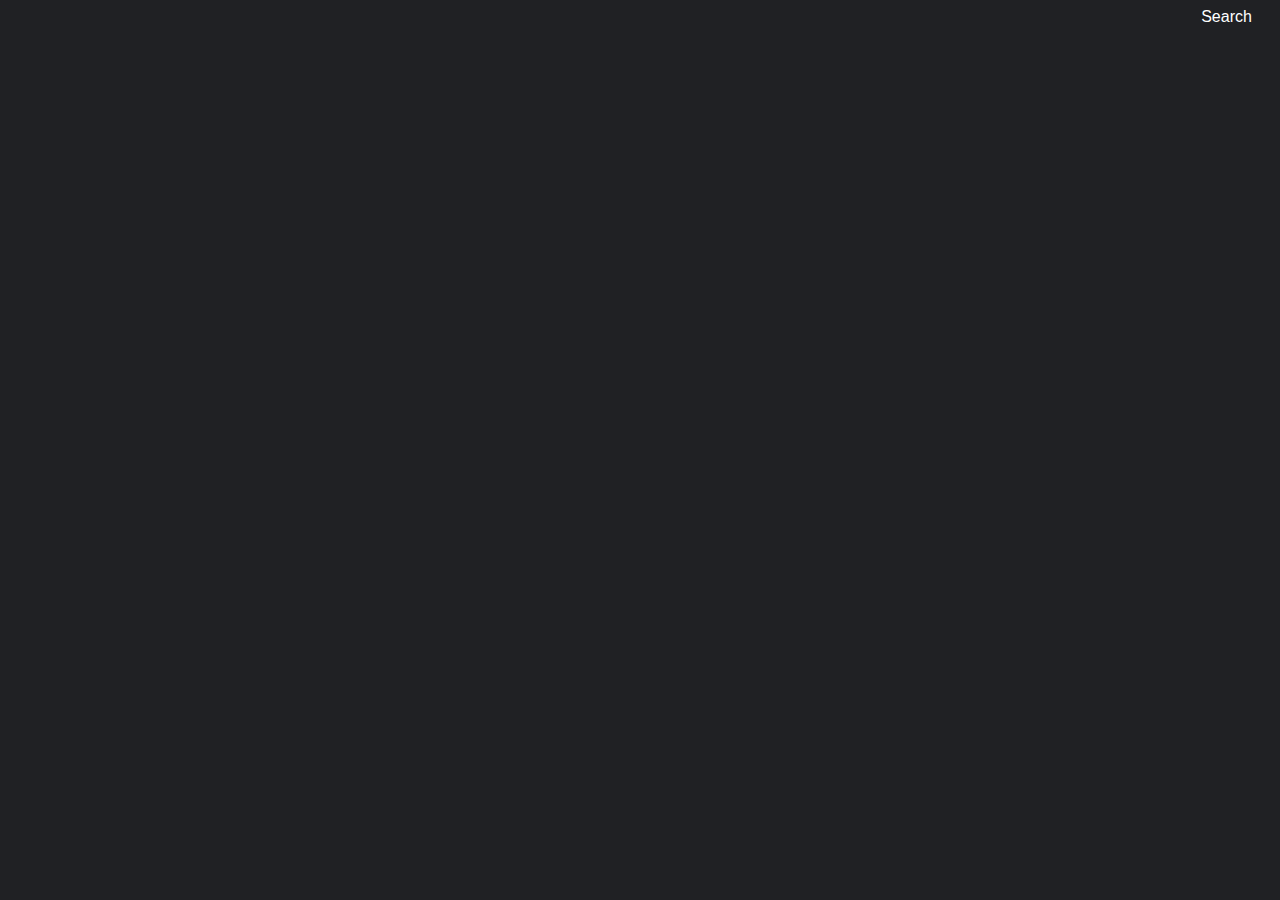
==== advanced.html @ cc55d53b "started advanced search page" ====
<!DOCTYPE html>
<html lang="en">
  <head>
    <meta charset="UTF-8" />
    <meta http-equiv="X-UA-Compatible" content="IE=edge" />
    <meta name="viewport" content="width=device-width, initial-scale=1.0" />
    <title>Google Advanced Search</title>
    <link rel="stylesheet" href="styles.css" />
  </head>
  <body>
    <a href="index.html">Search</a>
  </body>
</html>
---- styles.css ----
body {
    font-family: arial,sans-serif;
    background-color: #202124;
    color: #bdc1c6;
}

a {
    position: relative;
    color: white;
    text-decoration: none;
    margin: 5px;
    left: 94%;
}

img{
    display: block;
    margin-left: auto;
    margin-right: auto;
    margin-top: 9.55%;
}

#search {
    position: relative;
    left: 1000px;
    top: 25px;
    width: 527px;
    height: 34px;
    background-color: #202124;
    border: 1px solid  gray;
    border-radius: 20px;
    color: white;
    padding-left: 20px;
}

#button {
    position: relative;
    left: 600px;
    top: 90px;
    padding: 5px 15px;
    border: none;
    background-color: #303134;
    color: white;
    width: 129px;
    height: 36px;
    font-size: 14px;
    margin-right: 8px;
}

#sub{
    position: absolute;
    left: 53%;
    top: 330px;
    color: #4487f6;
    font-size: 16px;
}
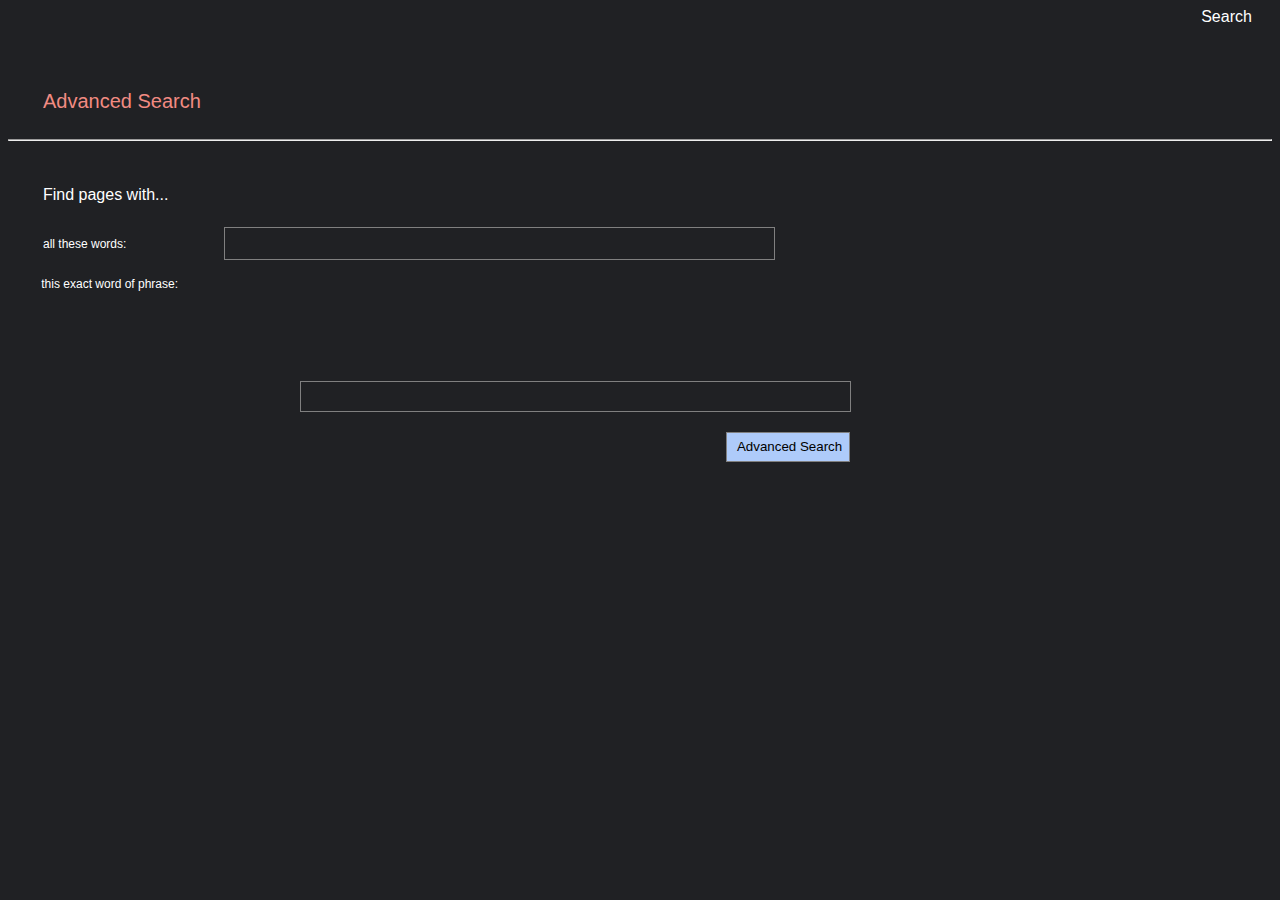
==== commit 6b97b711: "added advanced search" ====
--- a/advanced.html
+++ b/advanced.html
@@ -9,5 +9,22 @@
   </head>
   <body>
     <a href="index.html">Search</a>
+    <h3>Advanced Search</h3>
+
+    <hr />
+    <div>
+      <span>Find pages with...</span>
+      <form action="https://www.google.com/search">
+        <label id="foo" for="include">all these words:</label>
+        <input type="text" id="include" name="as_q" />
+        <label id="boo" for="exact">this exact word of phrase:</label>
+        <input type="text" id="exact" name="as_epq" />
+        <label id="doo" for="any">any of these words:</label>
+        <input type="text" id="any" name="as_oq" />
+        <label id="loo" for="none">none of these words:</label>
+        <input type="text" id="none" name="as_eq" />
+        <input id="advanced_button" type="submit" value="Advanced Search" />
+      </form>
+    </div>
   </body>
 </html>
--- a/styles.css
+++ b/styles.css
@@ -2,6 +2,7 @@
     font-family: arial,sans-serif;
     background-color: #202124;
     color: #bdc1c6;
+    overflow-x: hidden;
 }
 
 a {
@@ -19,17 +20,20 @@
     margin-top: 9.55%;
 }
 
+input{
+    position: relative;
+    width: 527px;
+    height: 27px;
+    border: 1px solid  gray;
+    color: white;
+    padding-left: 20px;
+    background-color: #202124;
+}
+
 #search {
-    position: relative;
     left: 1000px;
     top: 25px;
-    width: 527px;
-    height: 34px;
-    background-color: #202124;
-    border: 1px solid  gray;
     border-radius: 20px;
-    color: white;
-    padding-left: 20px;
 }
 
 #button {
@@ -52,4 +56,85 @@
     top: 330px;
     color: #4487f6;
     font-size: 16px;
+}
+
+h3 {
+    font-weight: normal;
+    color: #f28b82;
+    position: relative;
+    top: 44px;
+    left: 35px;
+    font-size: 20px;
+}
+
+hr {
+    position: relative;
+    top: 50px;
+    color: #3c4043;
+}
+
+span {
+    color: white;
+    position: relative;
+    top: 87px;
+    left: 35px;
+}
+
+label{
+    position: relative;
+    text-align: left;
+    font-size: 12px;
+    color: white;
+}
+
+#foo {
+    top: 110px;
+    left: 35px;
+}
+
+#boo {
+    top: 150px;
+    left: -610px;
+}
+
+#doo {
+    top: 190px;
+    left: -1310px;
+}
+
+#loo {
+    top: 230px;
+    left: -1975px;
+}
+
+#include {
+    left: 128px;
+    top: 110px;
+    height: 29px;
+}
+
+#exact {
+    top: 150px;
+    left: -571px;
+}
+
+#any {
+    top: 190px;
+    left: -1237px;
+}
+
+#none {
+    top: 200px;
+    left: 219px;
+}
+
+#advanced_button {
+    position: relative;
+    top: 250px;
+    left: 90px;
+    width: 124px;
+    height: 30px;
+    background-color: #aecbfa;
+    color: black;
+    padding: 5px 10px;
 }